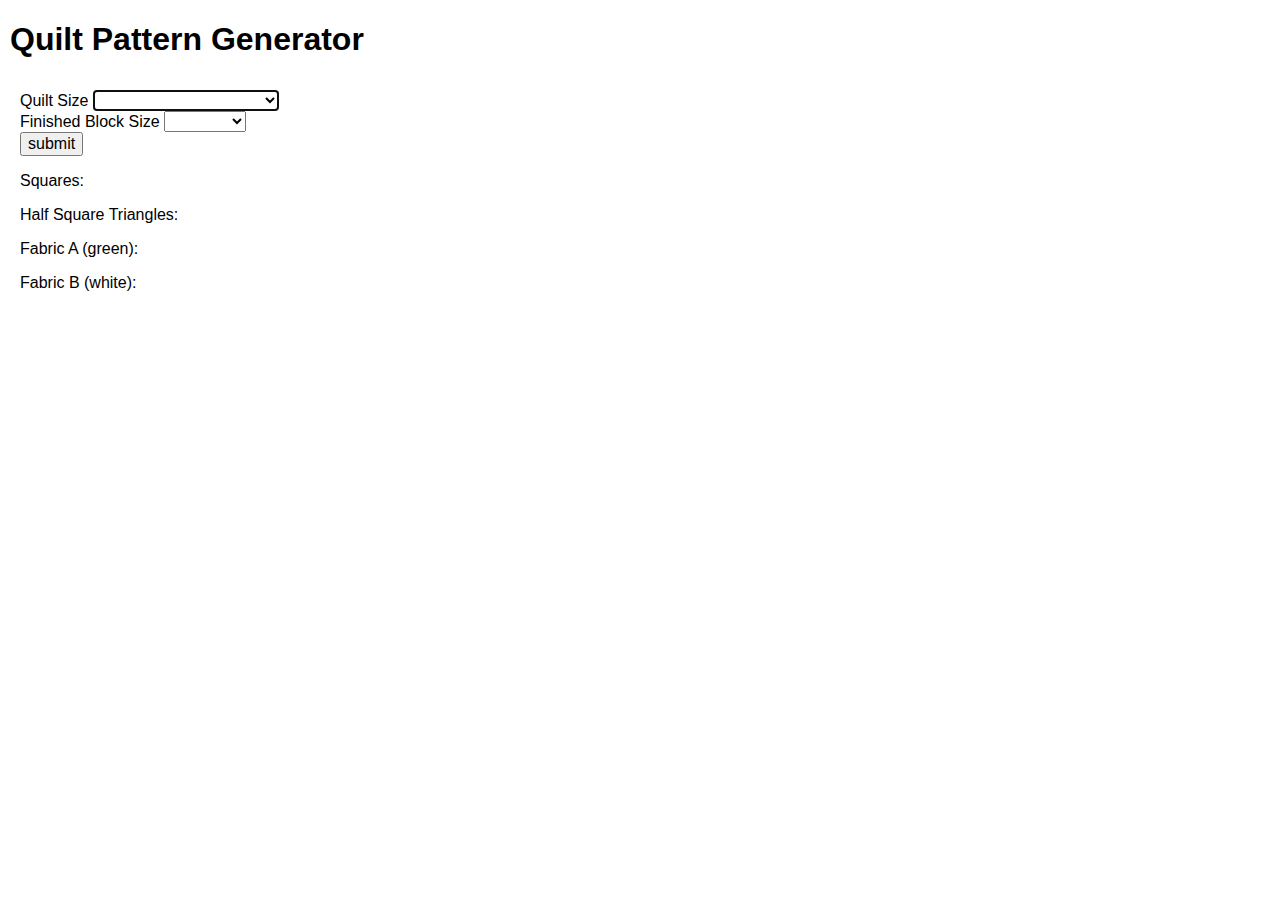
==== index.html @ 1c7522b4 "responsive grid" ====
<!DOCTYPE html>
<html>
	<head>
		<meta charset="utf-8">
   		<meta http-equiv="X-UA-Compatible" content="IE=edge">
    	<meta name="viewport" content="width=device-width, initial-scale=1">
		<title>Quilt Pattern Generator</title>
		<link rel="stylesheet" href="normalize.css">
		<link rel="stylesheet" href="qpg.css">
	</head>
	<body>
		<div id="grid">
			<h1>Quilt Pattern Generator</h1>
			<div class="row">
				<div class="column-half">
					<form id="sizer">
						<label for="quiltsize">Quilt Size</label> 
						<select autofocus id="quiltsize" name="quiltsize">
							<option value=""> </option>
							<option value="lap">Baby / Lap (36 x 36")</option>
						  	<option value="twin">Twin (66 x 96")</option>
						  	<option value="full">Double / Full (84 x 96")</option>
							<option value="queen">Queen (90 x 96")</option>
							<option value="king">King (102 x 96")</option>
						</select><br />
						<label for="blocksize">Finished Block Size</label> 
						<select id="blocksize" name="blocksize">
							<option value=""> </option>
							<option value="2">2 inches</option>
						  	<option value="3">3 inches</option>
							<option value="6">6 inches</option>
						</select><br />
						<input type="submit" id="submit" value="submit">
					</form>
					<p id="squares">Squares: </p>
					<p id="hsts">Half Square Triangles: </p>
					<p id="fabricA">Fabric A (green): </p>
					<p id="fabricB">Fabric B (white): </p>
				</div><!-- .column-half -->
				<div class="column-half">
					<div id="quilt">
					</div><!-- .quilt -->
				</div><!-- .column-half -->
			</div><!-- .row -->
		</div><!-- #grid -->
		<script src="jquery.js"></script>
		<script src="qpg.js"></script>
	</body>
</html>
---- qpg.css ----
#grid {
	margin: 10px;
	min-width: 310px;
}

@media (min-width: 700px) {
	.row:after {
		content: " ";
		display: table;
		clear: both;
	}

	.column-half {
		width: 50%;
		float: left;
		padding: 10px;
		box-sizing: border-box;
	}
}

#quilt {
	max-width: 100%;
}

.border {
	border: 1px solid #CCC;
}

/* define quilt row */
.quiltrow {
	margin: 0;
	padding: 0;
	height: 60px;
}

/* define quilt blocks */

span	{
	display: inline-block;
}

.square	{
	width: 60px;
	height: 60px;
	background: rgba(110, 152, 121, 1);
}

.hst-topleft {
	width: 0;
	height: 0;
	border-top: 60px solid rgba(110, 152, 121, 1);
	border-right: 60px solid transparent;
}

.hst-topright {
	width: 0;
	height: 0;
	border-top: 60px solid rgba(110, 152, 121, 1);
	border-left: 60px solid transparent;
}

.hst-bottomright {
	width: 0;
	height: 0;
	border-bottom: 60px solid rgba(110, 152, 121, 1);
	border-left: 60px solid transparent;
}

.hst-bottomleft {
	width: 0;
	height: 0;
	border-bottom: 60px solid rgba(110, 152, 121, 1);
	border-right: 60px solid transparent;
}

/* form styling */

input[type=text]	{
	border: 1px solid #CCC;
}

.warning	{
	background-color: #F2DEDE;
}
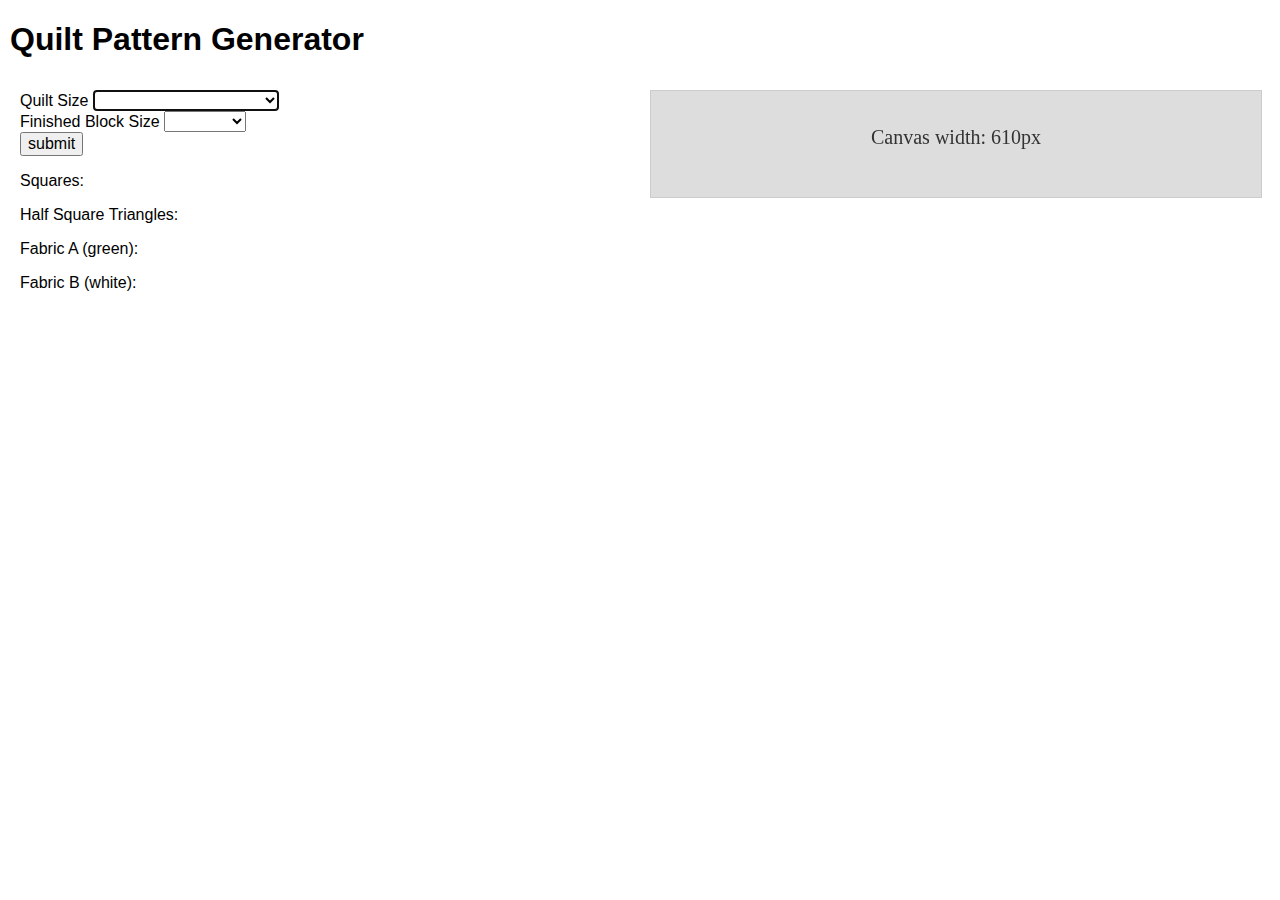
==== commit 6849ab3d: "experimenting with canvas" ====
--- a/index.html
+++ b/index.html
@@ -38,6 +38,10 @@
 					<p id="fabricB">Fabric B (white): </p>
 				</div><!-- .column-half -->
 				<div class="column-half">
+					<div id="canvascont">
+						<canvas id="quiltcanvas" width="100" height="100">
+		    			</canvas>
+		    		</div>
 					<div id="quilt">
 					</div><!-- .quilt -->
 				</div><!-- .column-half -->
--- a/qpg.css
+++ b/qpg.css
@@ -1,6 +1,6 @@
 #grid {
 	margin: 10px;
-	min-width: 310px;
+	min-width: 300px;
 }
 
 @media (min-width: 700px) {
@@ -18,8 +18,17 @@
 	}
 }
 
+#canvascont {
+	display: block;
+	width: 100%;
+	margin: auto;
+}
+
+#quiltcanvas	{
+	border: 1px solid #CCC;
+}
+
 #quilt {
-	max-width: 100%;
 }
 
 .border {
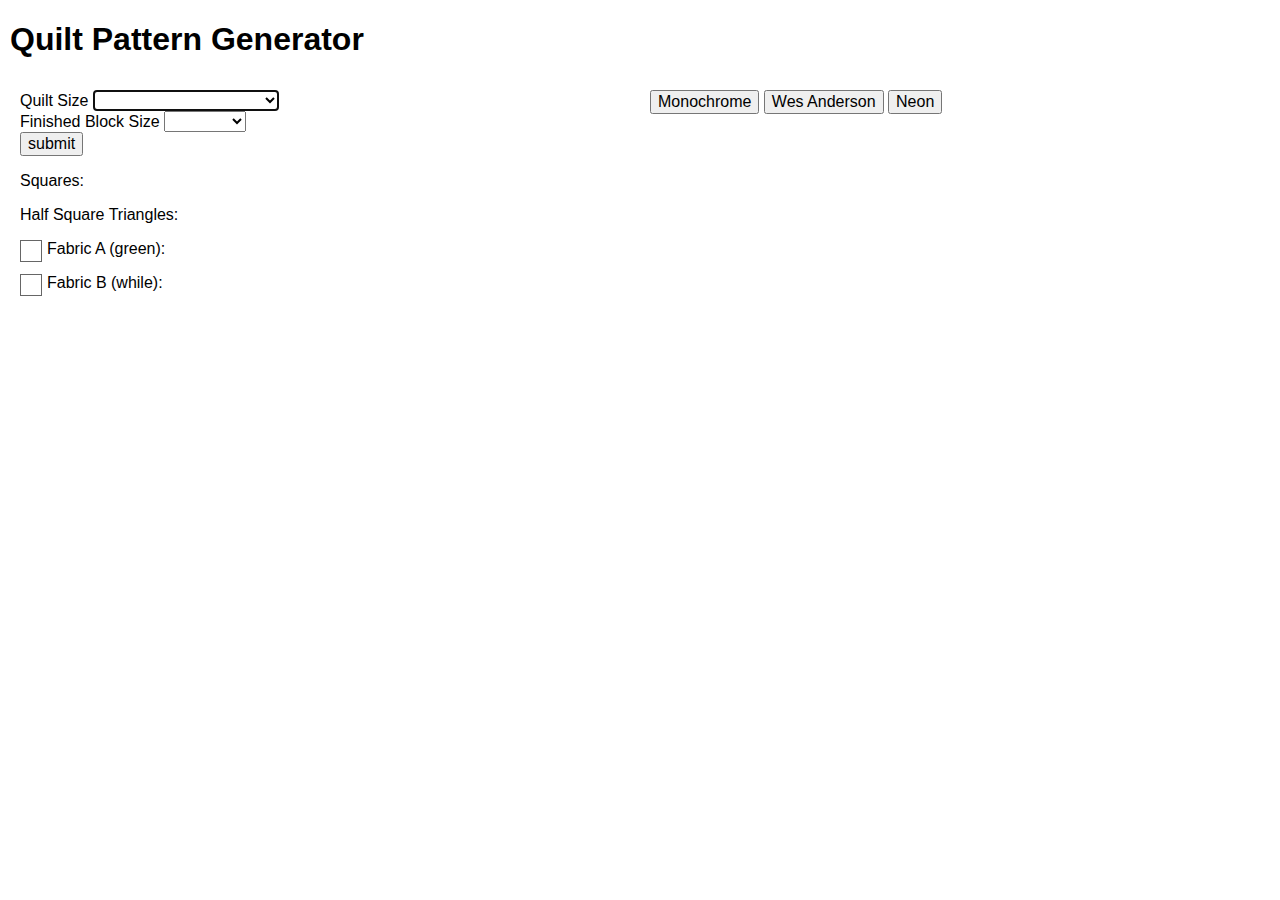
==== commit 1100a996: "random-ish color" ====
--- a/index.html
+++ b/index.html
@@ -34,16 +34,19 @@
 					</form>
 					<p id="squares">Squares: </p>
 					<p id="hsts">Half Square Triangles: </p>
-					<p id="fabricA">Fabric A (green): </p>
-					<p id="fabricB">Fabric B (white): </p>
+					<p><span class="fabric" id="fabA"></span>Fabric A (green): <span id="fabricA"></span></p>
+					<p><span class="fabric" id="fabB"></span>Fabric B (while): <span id="fabricB"></span></p>
 				</div><!-- .column-half -->
 				<div class="column-half">
+					<div id="designoptions">
+							<button type="button">Monochrome</button>
+							<button type="button">Wes Anderson</button>
+							<button type="button">Neon</button>
+					</div>
 					<div id="canvascont">
-						<canvas id="quiltcanvas" width="100" height="100">
+						<canvas id="quiltcanvas">
 		    			</canvas>
-		    		</div>
-					<div id="quilt">
-					</div><!-- .quilt -->
+		    		</div><!-- #canvascont -->
 				</div><!-- .column-half -->
 			</div><!-- .row -->
 		</div><!-- #grid -->
--- a/qpg.css
+++ b/qpg.css
@@ -20,67 +20,14 @@
 
 #canvascont {
 	display: block;
-	width: 100%;
+	width: 80%;
 	margin: auto;
-}
-
-#quiltcanvas	{
-	border: 1px solid #CCC;
-}
-
-#quilt {
 }
 
 .border {
 	border: 1px solid #CCC;
 }
 
-/* define quilt row */
-.quiltrow {
-	margin: 0;
-	padding: 0;
-	height: 60px;
-}
-
-/* define quilt blocks */
-
-span	{
-	display: inline-block;
-}
-
-.square	{
-	width: 60px;
-	height: 60px;
-	background: rgba(110, 152, 121, 1);
-}
-
-.hst-topleft {
-	width: 0;
-	height: 0;
-	border-top: 60px solid rgba(110, 152, 121, 1);
-	border-right: 60px solid transparent;
-}
-
-.hst-topright {
-	width: 0;
-	height: 0;
-	border-top: 60px solid rgba(110, 152, 121, 1);
-	border-left: 60px solid transparent;
-}
-
-.hst-bottomright {
-	width: 0;
-	height: 0;
-	border-bottom: 60px solid rgba(110, 152, 121, 1);
-	border-left: 60px solid transparent;
-}
-
-.hst-bottomleft {
-	width: 0;
-	height: 0;
-	border-bottom: 60px solid rgba(110, 152, 121, 1);
-	border-right: 60px solid transparent;
-}
 
 /* form styling */
 
@@ -90,4 +37,15 @@
 
 .warning	{
 	background-color: #F2DEDE;
+}
+
+/* fabric */
+
+.fabric	{
+	display: block;
+	width: 20px;
+	height: 20px;
+	float: left;
+	margin-right: 5px;
+	border: 1px solid #666;
 }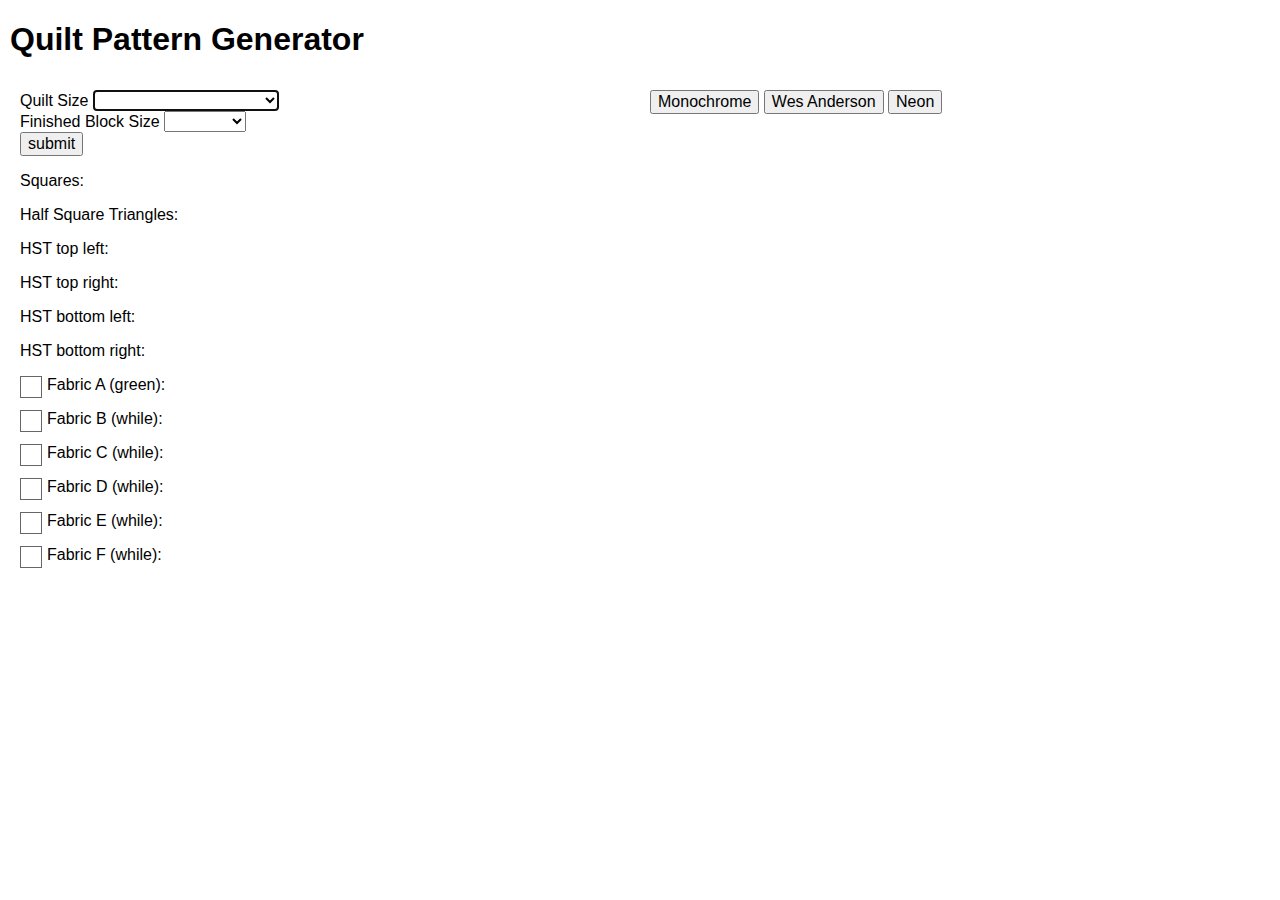
==== commit c0893243: "separate HST count and enable polychrome" ====
--- a/index.html
+++ b/index.html
@@ -32,10 +32,18 @@
 						</select><br />
 						<input type="submit" id="submit" value="submit">
 					</form>
-					<p id="squares">Squares: </p>
-					<p id="hsts">Half Square Triangles: </p>
+					<p>Squares: <span id="squares"></span></p>
+					<p>Half Square Triangles: <span id="hsts"></span></p>
+					<p>HST top left: <span id="hstTL"></span></p>
+					<p>HST top right: <span id="hstTR"></span></p>
+					<p>HST bottom left: <span id="hstBL"></span></p>
+					<p>HST bottom right: <span id="hstBR"></span></p>
 					<p><span class="fabric" id="fabA"></span>Fabric A (green): <span id="fabricA"></span></p>
 					<p><span class="fabric" id="fabB"></span>Fabric B (while): <span id="fabricB"></span></p>
+					<p><span class="fabric" id="fabC"></span>Fabric C (while): <span id="fabricC"></span></p>
+					<p><span class="fabric" id="fabD"></span>Fabric D (while): <span id="fabricD"></span></p>
+					<p><span class="fabric" id="fabE"></span>Fabric E (while): <span id="fabricE"></span></p>
+					<p><span class="fabric" id="fabF"></span>Fabric F (while): <span id="fabricF"></span></p>
 				</div><!-- .column-half -->
 				<div class="column-half">
 					<div id="designoptions">
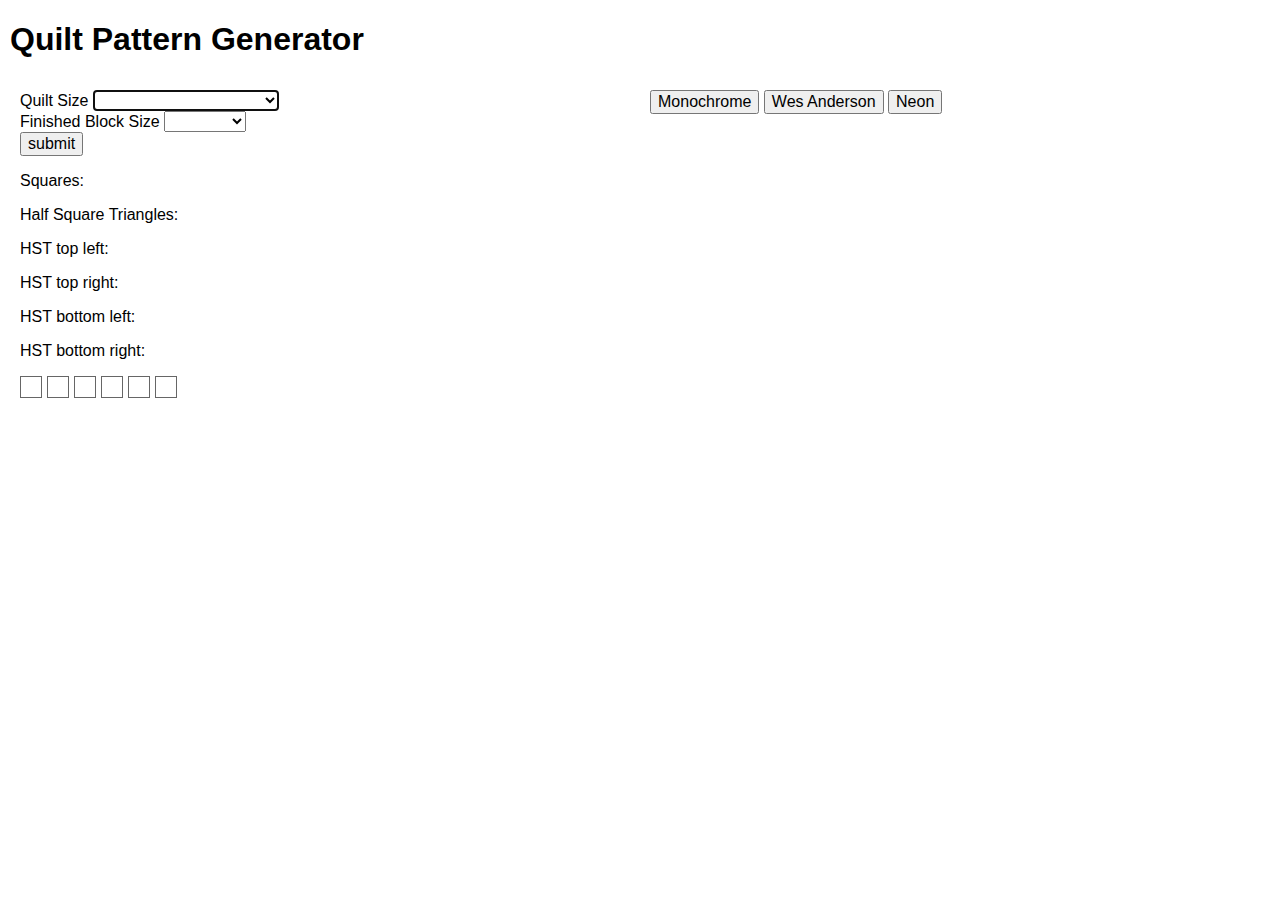
==== commit 02e12dc6: "copy" ====
--- a/index.html
+++ b/index.html
@@ -1,64 +1,65 @@
 <!DOCTYPE html>
-<html>
-	<head>
-		<meta charset="utf-8">
-   		<meta http-equiv="X-UA-Compatible" content="IE=edge">
-    	<meta name="viewport" content="width=device-width, initial-scale=1">
-		<title>Quilt Pattern Generator</title>
-		<link rel="stylesheet" href="normalize.css">
-		<link rel="stylesheet" href="qpg.css">
-	</head>
-	<body>
-		<div id="grid">
-			<h1>Quilt Pattern Generator</h1>
-			<div class="row">
-				<div class="column-half">
-					<form id="sizer">
-						<label for="quiltsize">Quilt Size</label> 
-						<select autofocus id="quiltsize" name="quiltsize">
-							<option value=""> </option>
-							<option value="lap">Baby / Lap (36 x 36")</option>
-						  	<option value="twin">Twin (66 x 96")</option>
-						  	<option value="full">Double / Full (84 x 96")</option>
-							<option value="queen">Queen (90 x 96")</option>
-							<option value="king">King (102 x 96")</option>
-						</select><br />
-						<label for="blocksize">Finished Block Size</label> 
-						<select id="blocksize" name="blocksize">
-							<option value=""> </option>
-							<option value="2">2 inches</option>
-						  	<option value="3">3 inches</option>
-							<option value="6">6 inches</option>
-						</select><br />
-						<input type="submit" id="submit" value="submit">
-					</form>
-					<p>Squares: <span id="squares"></span></p>
-					<p>Half Square Triangles: <span id="hsts"></span></p>
-					<p>HST top left: <span id="hstTL"></span></p>
-					<p>HST top right: <span id="hstTR"></span></p>
-					<p>HST bottom left: <span id="hstBL"></span></p>
-					<p>HST bottom right: <span id="hstBR"></span></p>
-					<p><span class="fabric" id="fabA"></span>Fabric A (green): <span id="fabricA"></span></p>
-					<p><span class="fabric" id="fabB"></span>Fabric B (while): <span id="fabricB"></span></p>
-					<p><span class="fabric" id="fabC"></span>Fabric C (while): <span id="fabricC"></span></p>
-					<p><span class="fabric" id="fabD"></span>Fabric D (while): <span id="fabricD"></span></p>
-					<p><span class="fabric" id="fabE"></span>Fabric E (while): <span id="fabricE"></span></p>
-					<p><span class="fabric" id="fabF"></span>Fabric F (while): <span id="fabricF"></span></p>
-				</div><!-- .column-half -->
-				<div class="column-half">
-					<div id="designoptions">
-							<button type="button">Monochrome</button>
-							<button type="button">Wes Anderson</button>
-							<button type="button">Neon</button>
-					</div>
-					<div id="canvascont">
-						<canvas id="quiltcanvas">
-		    			</canvas>
-		    		</div><!-- #canvascont -->
-				</div><!-- .column-half -->
-			</div><!-- .row -->
-		</div><!-- #grid -->
-		<script src="jquery.js"></script>
-		<script src="qpg.js"></script>
-	</body>
+<html lang="en">
+<head>
+	<meta charset="utf-8">
+		<meta http-equiv="X-UA-Compatible" content="IE=edge">
+	<meta name="viewport" content="width=device-width, initial-scale=1">
+	<title>Quilt Pattern Generator</title>
+	<link rel="stylesheet" href="normalize.css">
+	<link rel="stylesheet" href="qpg.css">
+</head>
+<body>
+	<div id="grid">
+		<h1>Quilt Pattern Generator</h1>
+		<div class="row">
+			<div class="column-half">
+				<form id="sizer">
+					<label for="quiltsize">Quilt Size</label> 
+					<select autofocus id="quiltsize" name="quiltsize">
+						<option value=""> </option>
+						<option value="lap">Baby / Lap (36 x 36")</option>
+					  	<option value="twin">Twin (66 x 96")</option>
+					  	<option value="full">Double / Full (84 x 96")</option>
+						<option value="queen">Queen (90 x 96")</option>
+						<option value="king">King (102 x 96")</option>
+					</select><br />
+					<label for="blocksize">Finished Block Size</label> 
+					<select id="blocksize" name="blocksize">
+						<option value=""> </option>
+						<option value="2">2 inches</option>
+					  	<option value="3">3 inches</option>
+						<option value="6">6 inches</option>
+					</select><br />
+					<input type="submit" id="submit" value="submit">
+				</form>
+				<p>Squares: <span id="squares"></span></p>
+				<p>Half Square Triangles: <span id="hsts"></span></p>
+				<p>HST top left: <span id="hstTL"></span></p>
+				<p>HST top right: <span id="hstTR"></span></p>
+				<p>HST bottom left: <span id="hstBL"></span></p>
+				<p>HST bottom right: <span id="hstBR"></span></p>
+				<p><span class="fabric"></span><span id="fabricA"> </span></p>
+				<p><span class="fabric"></span><span id="fabricB"> </span></p>
+				<p><span class="fabric"></span><span id="fabricC"> </span></p>
+				<p><span class="fabric"></span><span id="fabricD"> </span></p>
+				<p><span class="fabric"></span><span id="fabricE"> </span></p>
+				<p><span class="fabric"></span><span id="fabricF"> </span></p>
+				
+			</div><!-- .column-half -->
+			<div class="column-half">
+				<div id="designoptions">
+						<button type="button">Monochrome</button>
+						<button type="button">Wes Anderson</button>
+						<button type="button">Neon</button>
+				</div>
+				<div id="canvascont">
+					<canvas id="quiltcanvas">
+	    			</canvas>
+	    		</div><!-- #canvascont -->
+			</div><!-- .column-half -->
+		</div><!-- .row -->
+	</div><!-- #grid -->
+	<script src="jquery.js"></script>
+	<script src="qpg.js"></script>
+</body>
 </html>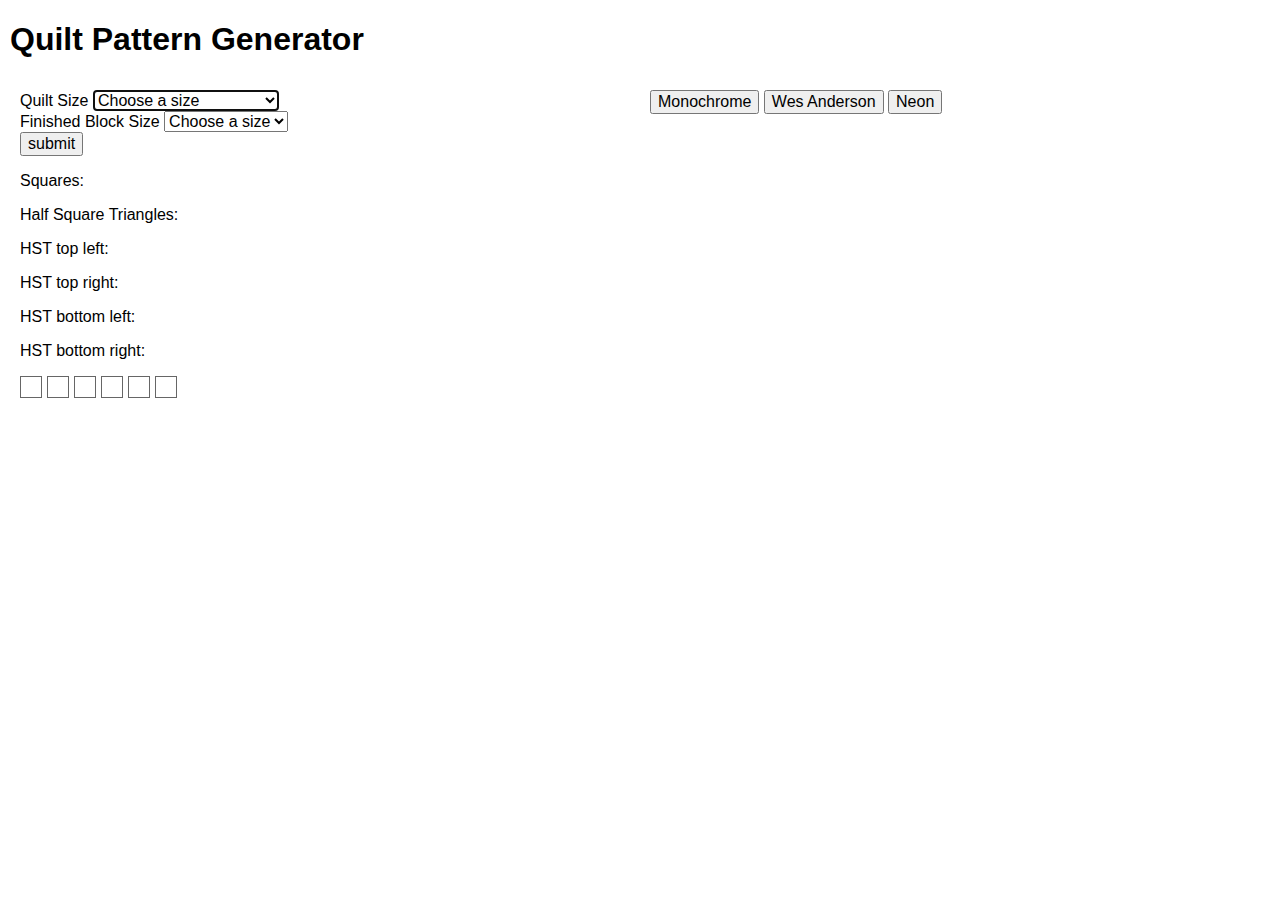
==== commit ecf2e428: "merge about and FAQ" ====
--- a/index.html
+++ b/index.html
@@ -16,7 +16,7 @@
 				<form id="sizer">
 					<label for="quiltsize">Quilt Size</label> 
 					<select autofocus id="quiltsize" name="quiltsize">
-						<option value=""> </option>
+						<option value="">Choose a size</option>
 						<option value="lap">Baby / Lap (36 x 36")</option>
 					  	<option value="twin">Twin (66 x 96")</option>
 					  	<option value="full">Double / Full (84 x 96")</option>
@@ -25,7 +25,7 @@
 					</select><br />
 					<label for="blocksize">Finished Block Size</label> 
 					<select id="blocksize" name="blocksize">
-						<option value=""> </option>
+						<option value="">Choose a size</option>
 						<option value="2">2 inches</option>
 					  	<option value="3">3 inches</option>
 						<option value="6">6 inches</option>
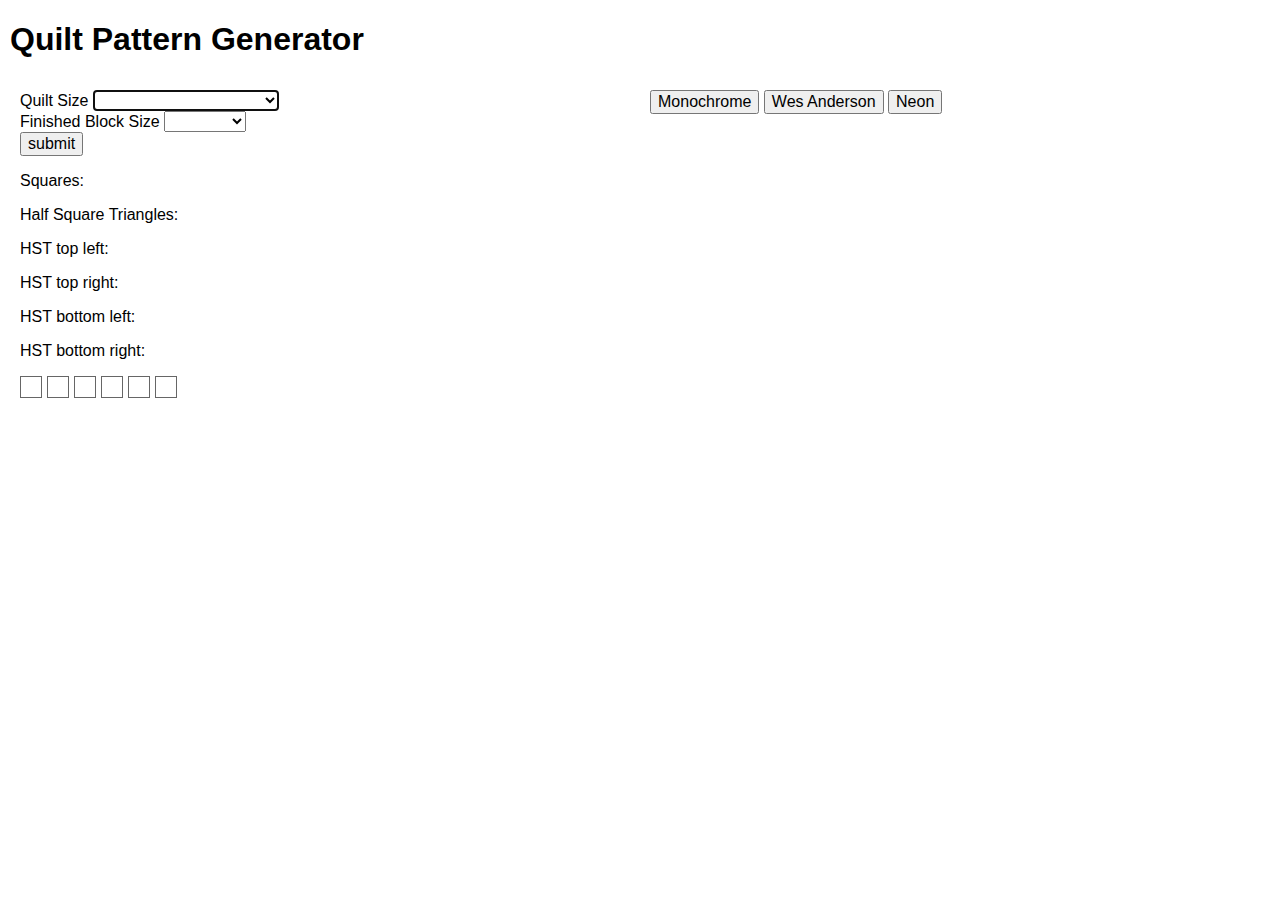
==== commit 97e2862d: "add validation back in" ====
--- a/index.html
+++ b/index.html
@@ -16,7 +16,7 @@
 				<form id="sizer">
 					<label for="quiltsize">Quilt Size</label> 
 					<select autofocus id="quiltsize" name="quiltsize">
-						<option value="">Choose a size</option>
+						<option value=""> </option>
 						<option value="lap">Baby / Lap (36 x 36")</option>
 					  	<option value="twin">Twin (66 x 96")</option>
 					  	<option value="full">Double / Full (84 x 96")</option>
@@ -25,7 +25,7 @@
 					</select><br />
 					<label for="blocksize">Finished Block Size</label> 
 					<select id="blocksize" name="blocksize">
-						<option value="">Choose a size</option>
+						<option value=""> </option>
 						<option value="2">2 inches</option>
 					  	<option value="3">3 inches</option>
 						<option value="6">6 inches</option>
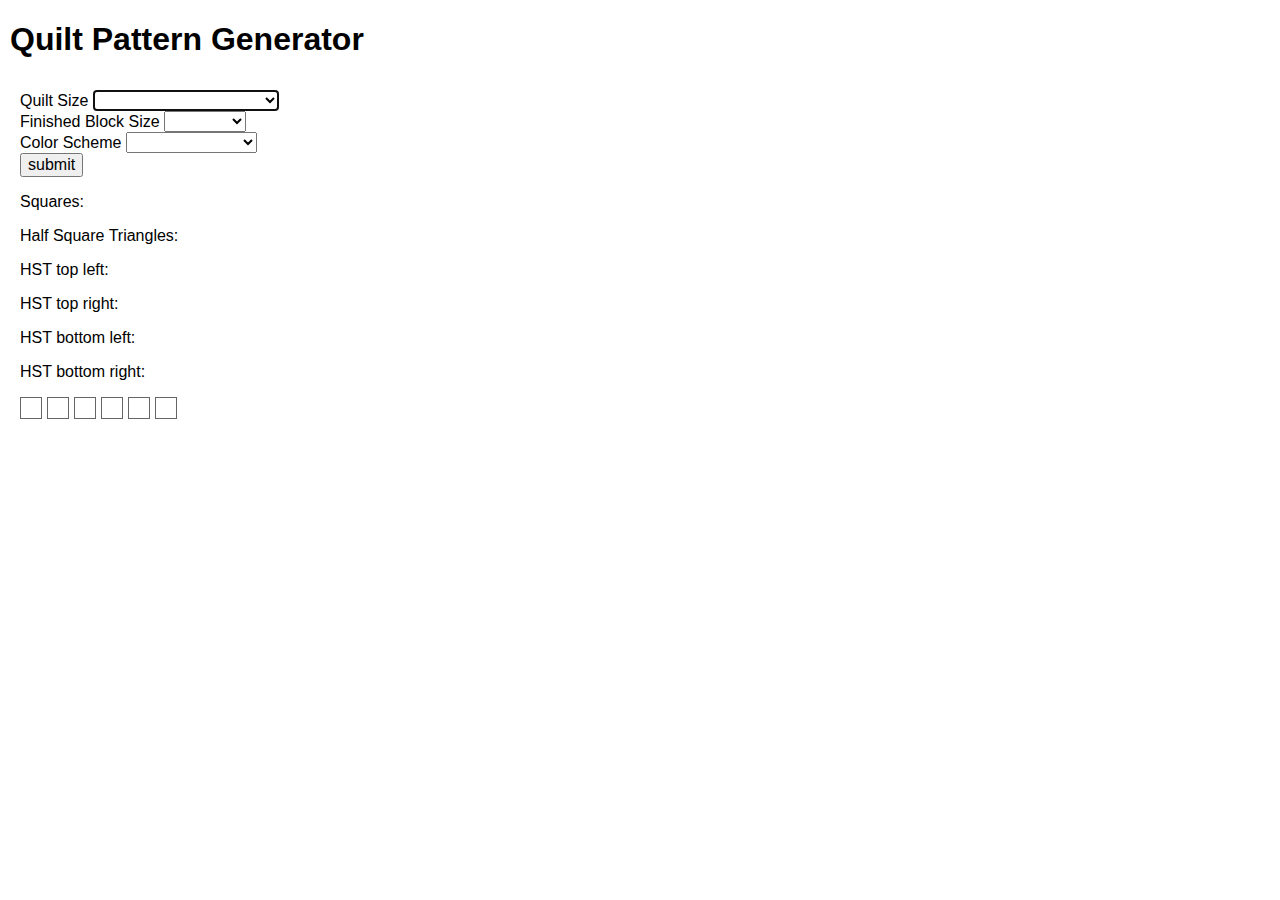
==== commit 39c188ab: "color switching: mono and poly" ====
--- a/index.html
+++ b/index.html
@@ -30,6 +30,15 @@
 					  	<option value="3">3 inches</option>
 						<option value="6">6 inches</option>
 					</select><br />
+					<label for="colorscheme">Color Scheme</label> 
+					<select id="colorscheme" name="colorscheme">
+						<option value=""> </option>
+						<option value="mono">Single color</option>
+						<option value="neon">Neon</option>
+						<option value="pool">Swimming pool</option>
+					  	<option value="wes">Wes Anderson</option>
+						
+					</select><br />
 					<input type="submit" id="submit" value="submit">
 				</form>
 				<p>Squares: <span id="squares"></span></p>
@@ -47,11 +56,6 @@
 				
 			</div><!-- .column-half -->
 			<div class="column-half">
-				<div id="designoptions">
-						<button type="button">Monochrome</button>
-						<button type="button">Wes Anderson</button>
-						<button type="button">Neon</button>
-				</div>
 				<div id="canvascont">
 					<canvas id="quiltcanvas">
 	    			</canvas>
